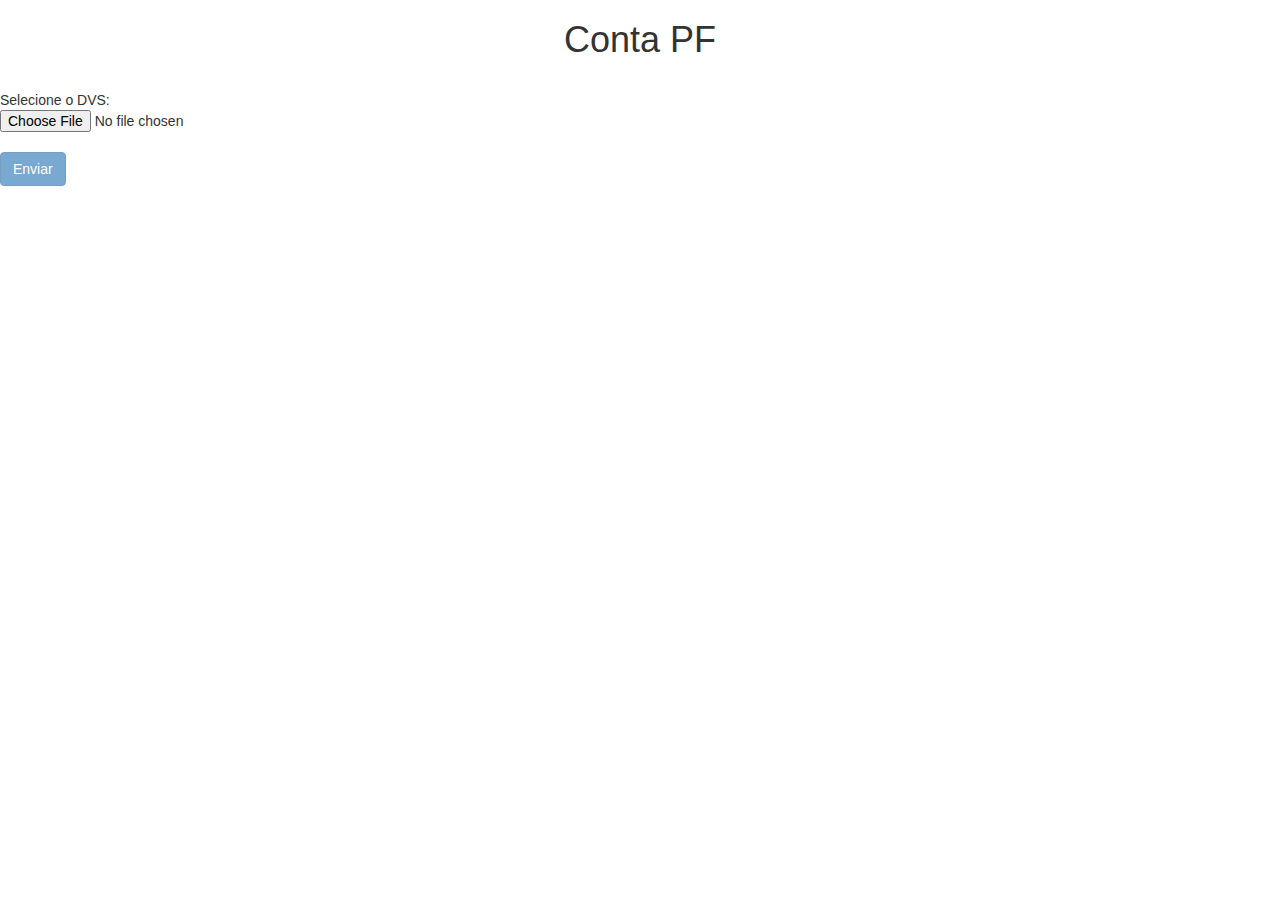
==== src/main/webapp/index.html @ 8db9784a "Criação inicial." ====
<!DOCTYPE html>
<!--[if lt IE 7]>      <html lang="en" ng-app="myApp" class="no-js lt-ie9 lt-ie8 lt-ie7"> <![endif]-->
<!--[if IE 7]>         <html lang="en" ng-app="myApp" class="no-js lt-ie9 lt-ie8"> <![endif]-->
<!--[if IE 8]>         <html lang="en" ng-app="myApp" class="no-js lt-ie9"> <![endif]-->
<!--[if gt IE 8]><!--> <html lang="en" ng-app="myApp" class="no-js"> <!--<![endif]-->
<head>
  <meta charset="utf-8">
  <meta http-equiv="X-UA-Compatible" content="IE=edge">
  <title>My AngularJS App</title>
  <meta name="description" content="">
  <meta name="viewport" content="width=device-width, initial-scale=1">
  <link rel="stylesheet" href="bower_components/html5-boilerplate/dist/css/normalize.css">
  <link rel="stylesheet" href="bower_components/html5-boilerplate/dist/css/main.css">
  <link rel="stylesheet" href="bootstrap.css">
  <link rel="stylesheet" href="app.css">
  <script src="bower_components/html5-boilerplate/dist/js/vendor/modernizr-2.8.3.min.js"></script>
</head>
<body>

  <!--[if lt IE 7]>
      <p class="browsehappy">You are using an <strong>outdated</strong> browser. Please <a href="http://browsehappy.com/">upgrade your browser</a> to improve your experience.</p>
  <![endif]-->

  <div ng-view></div>

  <!-- In production use:
  <script src="//ajax.googleapis.com/ajax/libs/angularjs/x.x.x/angular.min.js"></script>
-->
  <script src="bower_components/angular/angular.js"></script>
  <script src="bower_components/angular-route/angular-route.js"></script>
  <script src="bower_components/angular-bootstrap/ui-bootstrap.js"></script>
  <script src="bower_components/ng-file-upload/ng-file-upload.js"></script>
  <script src="app.js"></script>
  <script src="view1/view1.js"></script>
  <script src="components/version/version.js"></script>
  <script src="components/version/version-directive.js"></script>
  <script src="components/version/interpolate-filter.js"></script>
</body>
</html>
---- src/main/webapp/bower_components/html5-boilerplate/dist/css/main.css ----
/*! HTML5 Boilerplate v5.3.0 | MIT License | https://html5boilerplate.com/ */

/*
 * What follows is the result of much research on cross-browser styling.
 * Credit left inline and big thanks to Nicolas Gallagher, Jonathan Neal,
 * Kroc Camen, and the H5BP dev community and team.
 */

/* ==========================================================================
   Base styles: opinionated defaults
   ========================================================================== */

html {
    color: #222;
    font-size: 1em;
    line-height: 1.4;
}

/*
 * Remove text-shadow in selection highlight:
 * https://twitter.com/miketaylr/status/12228805301
 *
 * These selection rule sets have to be separate.
 * Customize the background color to match your design.
 */

::-moz-selection {
    background: #b3d4fc;
    text-shadow: none;
}

::selection {
    background: #b3d4fc;
    text-shadow: none;
}

/*
 * A better looking default horizontal rule
 */

hr {
    display: block;
    height: 1px;
    border: 0;
    border-top: 1px solid #ccc;
    margin: 1em 0;
    padding: 0;
}

/*
 * Remove the gap between audio, canvas, iframes,
 * images, videos and the bottom of their containers:
 * https://github.com/h5bp/html5-boilerplate/issues/440
 */

audio,
canvas,
iframe,
img,
svg,
video {
    vertical-align: middle;
}

/*
 * Remove default fieldset styles.
 */

fieldset {
    border: 0;
    margin: 0;
    padding: 0;
}

/*
 * Allow only vertical resizing of textareas.
 */

textarea {
    resize: vertical;
}

/* ==========================================================================
   Browser Upgrade Prompt
   ========================================================================== */

.browserupgrade {
    margin: 0.2em 0;
    background: #ccc;
    color: #000;
    padding: 0.2em 0;
}

/* ==========================================================================
   Author's custom styles
   ========================================================================== */

















/* ==========================================================================
   Helper classes
   ========================================================================== */

/*
 * Hide visually and from screen readers
 */

.hidden {
    display: none !important;
}

/*
 * Hide only visually, but have it available for screen readers:
 * http://snook.ca/archives/html_and_css/hiding-content-for-accessibility
 */

.visuallyhidden {
    border: 0;
    clip: rect(0 0 0 0);
    height: 1px;
    margin: -1px;
    overflow: hidden;
    padding: 0;
    position: absolute;
    width: 1px;
}

/*
 * Extends the .visuallyhidden class to allow the element
 * to be focusable when navigated to via the keyboard:
 * https://www.drupal.org/node/897638
 */

.visuallyhidden.focusable:active,
.visuallyhidden.focusable:focus {
    clip: auto;
    height: auto;
    margin: 0;
    overflow: visible;
    position: static;
    width: auto;
}

/*
 * Hide visually and from screen readers, but maintain layout
 */

.invisible {
    visibility: hidden;
}

/*
 * Clearfix: contain floats
 *
 * For modern browsers
 * 1. The space content is one way to avoid an Opera bug when the
 *    `contenteditable` attribute is included anywhere else in the document.
 *    Otherwise it causes space to appear at the top and bottom of elements
 *    that receive the `clearfix` class.
 * 2. The use of `table` rather than `block` is only necessary if using
 *    `:before` to contain the top-margins of child elements.
 */

.clearfix:before,
.clearfix:after {
    content: " "; /* 1 */
    display: table; /* 2 */
}

.clearfix:after {
    clear: both;
}

/* ==========================================================================
   EXAMPLE Media Queries for Responsive Design.
   These examples override the primary ('mobile first') styles.
   Modify as content requires.
   ========================================================================== */

@media only screen and (min-width: 35em) {
    /* Style adjustments for viewports that meet the condition */
}

@media print,
       (-webkit-min-device-pixel-ratio: 1.25),
       (min-resolution: 1.25dppx),
       (min-resolution: 120dpi) {
    /* Style adjustments for high resolution devices */
}

/* ==========================================================================
   Print styles.
   Inlined to avoid the additional HTTP request:
   http://www.phpied.com/delay-loading-your-print-css/
   ========================================================================== */

@media print {
    *,
    *:before,
    *:after,
    *:first-letter,
    *:first-line {
        background: transparent !important;
        color: #000 !important; /* Black prints faster:
                                   http://www.sanbeiji.com/archives/953 */
        box-shadow: none !important;
        text-shadow: none !important;
    }

    a,
    a:visited {
        text-decoration: underline;
    }

    a[href]:after {
        content: " (" attr(href) ")";
    }

    abbr[title]:after {
        content: " (" attr(title) ")";
    }

    /*
     * Don't show links that are fragment identifiers,
     * or use the `javascript:` pseudo protocol
     */

    a[href^="#"]:after,
    a[href^="javascript:"]:after {
        content: "";
    }

    pre,
    blockquote {
        border: 1px solid #999;
        page-break-inside: avoid;
    }

    /*
     * Printing Tables:
     * http://css-discuss.incutio.com/wiki/Printing_Tables
     */

    thead {
        display: table-header-group;
    }

    tr,
    img {
        page-break-inside: avoid;
    }

    img {
        max-width: 100% !important;
    }

    p,
    h2,
    h3 {
        orphans: 3;
        widows: 3;
    }

    h2,
    h3 {
        page-break-after: avoid;
    }
}
---- src/main/webapp/app.css ----
/* app css stylesheet */

.menu {
  list-style: none;
  border-bottom: 0.1em solid black;
  margin-bottom: 2em;
  padding: 0 0 0.5em;
}

.menu:before {
  content: "[";
}

.menu:after {
  content: "]";
}

.menu > li {
  display: inline;
}

.menu > li + li:before {
  content: "|";
  padding-right: 0.3em;
}
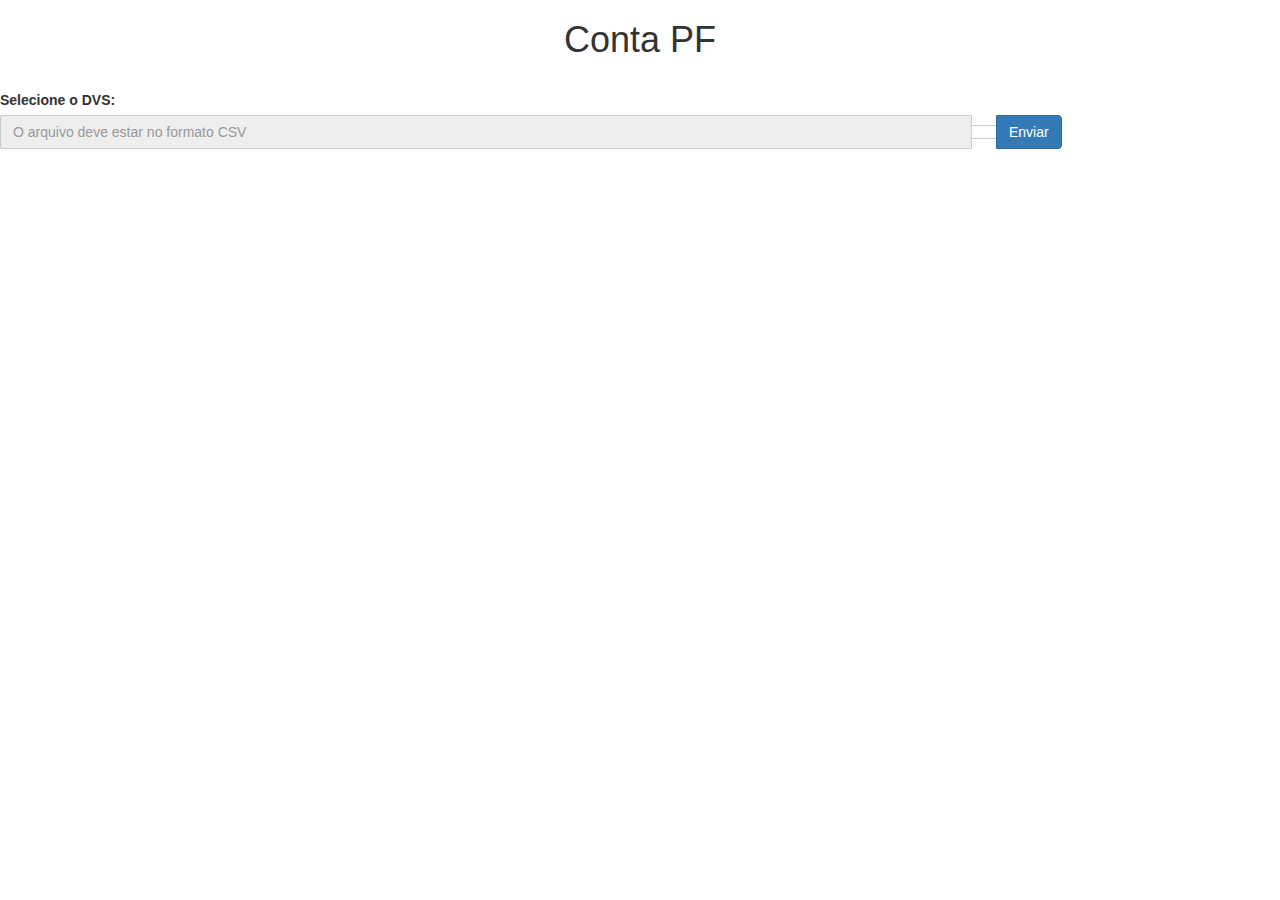
==== commit 5a5ecfa6: "Melhorias na tela." ====
--- a/src/main/webapp/index.html
+++ b/src/main/webapp/index.html
@@ -32,8 +32,5 @@
   <script src="bower_components/ng-file-upload/ng-file-upload.js"></script>
   <script src="app.js"></script>
   <script src="view1/view1.js"></script>
-  <script src="components/version/version.js"></script>
-  <script src="components/version/version-directive.js"></script>
-  <script src="components/version/interpolate-filter.js"></script>
 </body>
 </html>
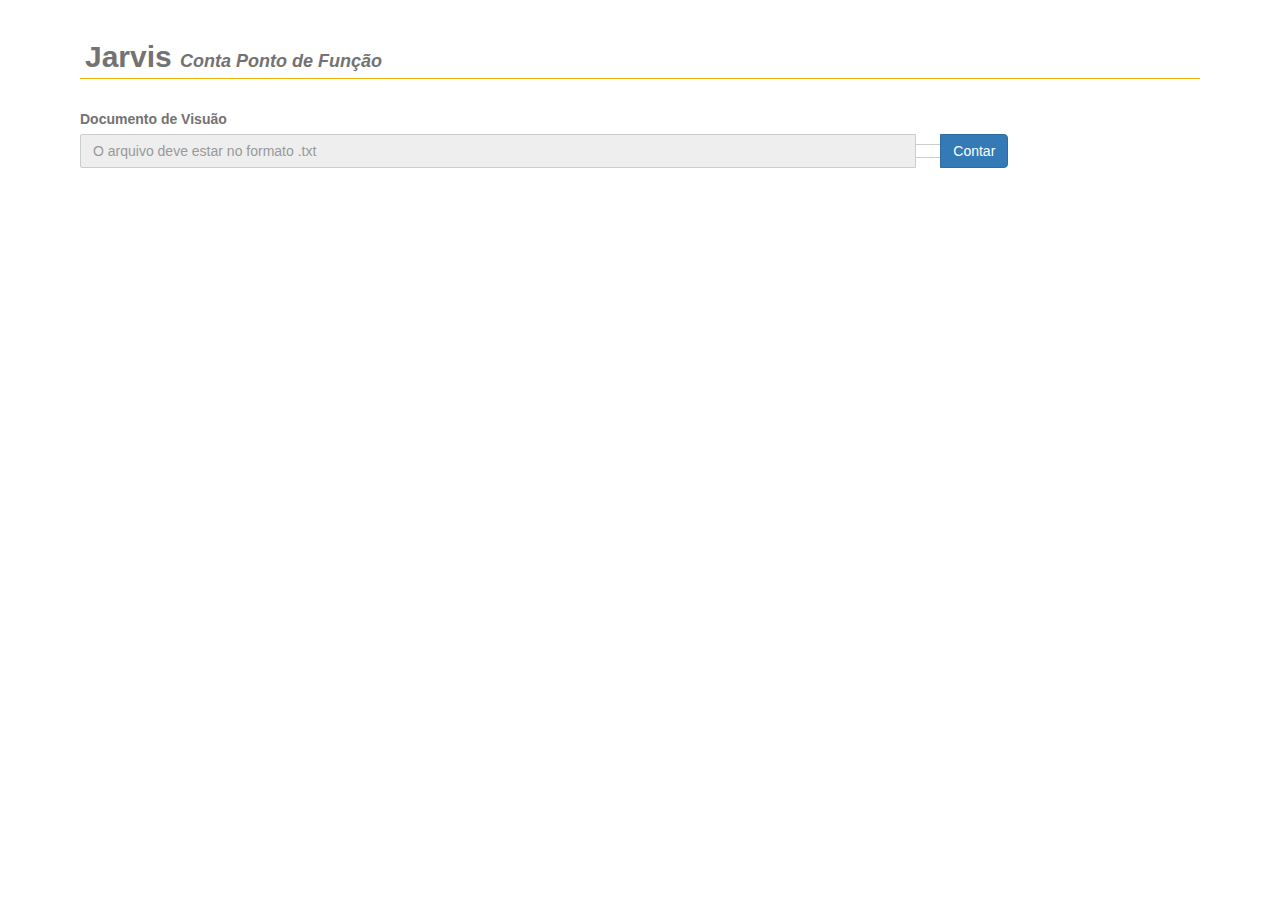
==== commit 2a678f95: "Ajustes no layout." ====
--- a/src/main/webapp/index.html
+++ b/src/main/webapp/index.html
@@ -6,12 +6,13 @@
 <head>
   <meta charset="utf-8">
   <meta http-equiv="X-UA-Compatible" content="IE=edge">
-  <title>My AngularJS App</title>
+  <title>Jarvis</title>
   <meta name="description" content="">
   <meta name="viewport" content="width=device-width, initial-scale=1">
   <link rel="stylesheet" href="bower_components/html5-boilerplate/dist/css/normalize.css">
   <link rel="stylesheet" href="bower_components/html5-boilerplate/dist/css/main.css">
   <link rel="stylesheet" href="bootstrap.css">
+  <link rel="stylesheet" href="font-awesome/css/font-awesome.min.css">  
   <link rel="stylesheet" href="app.css">
   <script src="bower_components/html5-boilerplate/dist/js/vendor/modernizr-2.8.3.min.js"></script>
 </head>
--- a/src/main/webapp/app.css
+++ b/src/main/webapp/app.css
@@ -23,3 +23,29 @@
   content: "|";
   padding-right: 0.3em;
 }
+
+.form-control {
+	background-color: #fff;
+	border-color: #ccc;
+	border-radius: 2px;
+	box-shadow: none;
+	font-size: 14px;
+	height: 34px;
+	line-height: inherit;
+	margin-bottom: 25px;
+}
+
+.title{
+	font-size: 30px;
+	font-weight: bold;
+	color: #747272;
+	border-bottom: 1px solid #f0b50c;
+	padding: 5px;		
+}
+
+.subtitle{
+	font-size: 18px;
+	font-style: italic;
+	font-weight: bold;
+	color: #747272;
+}
